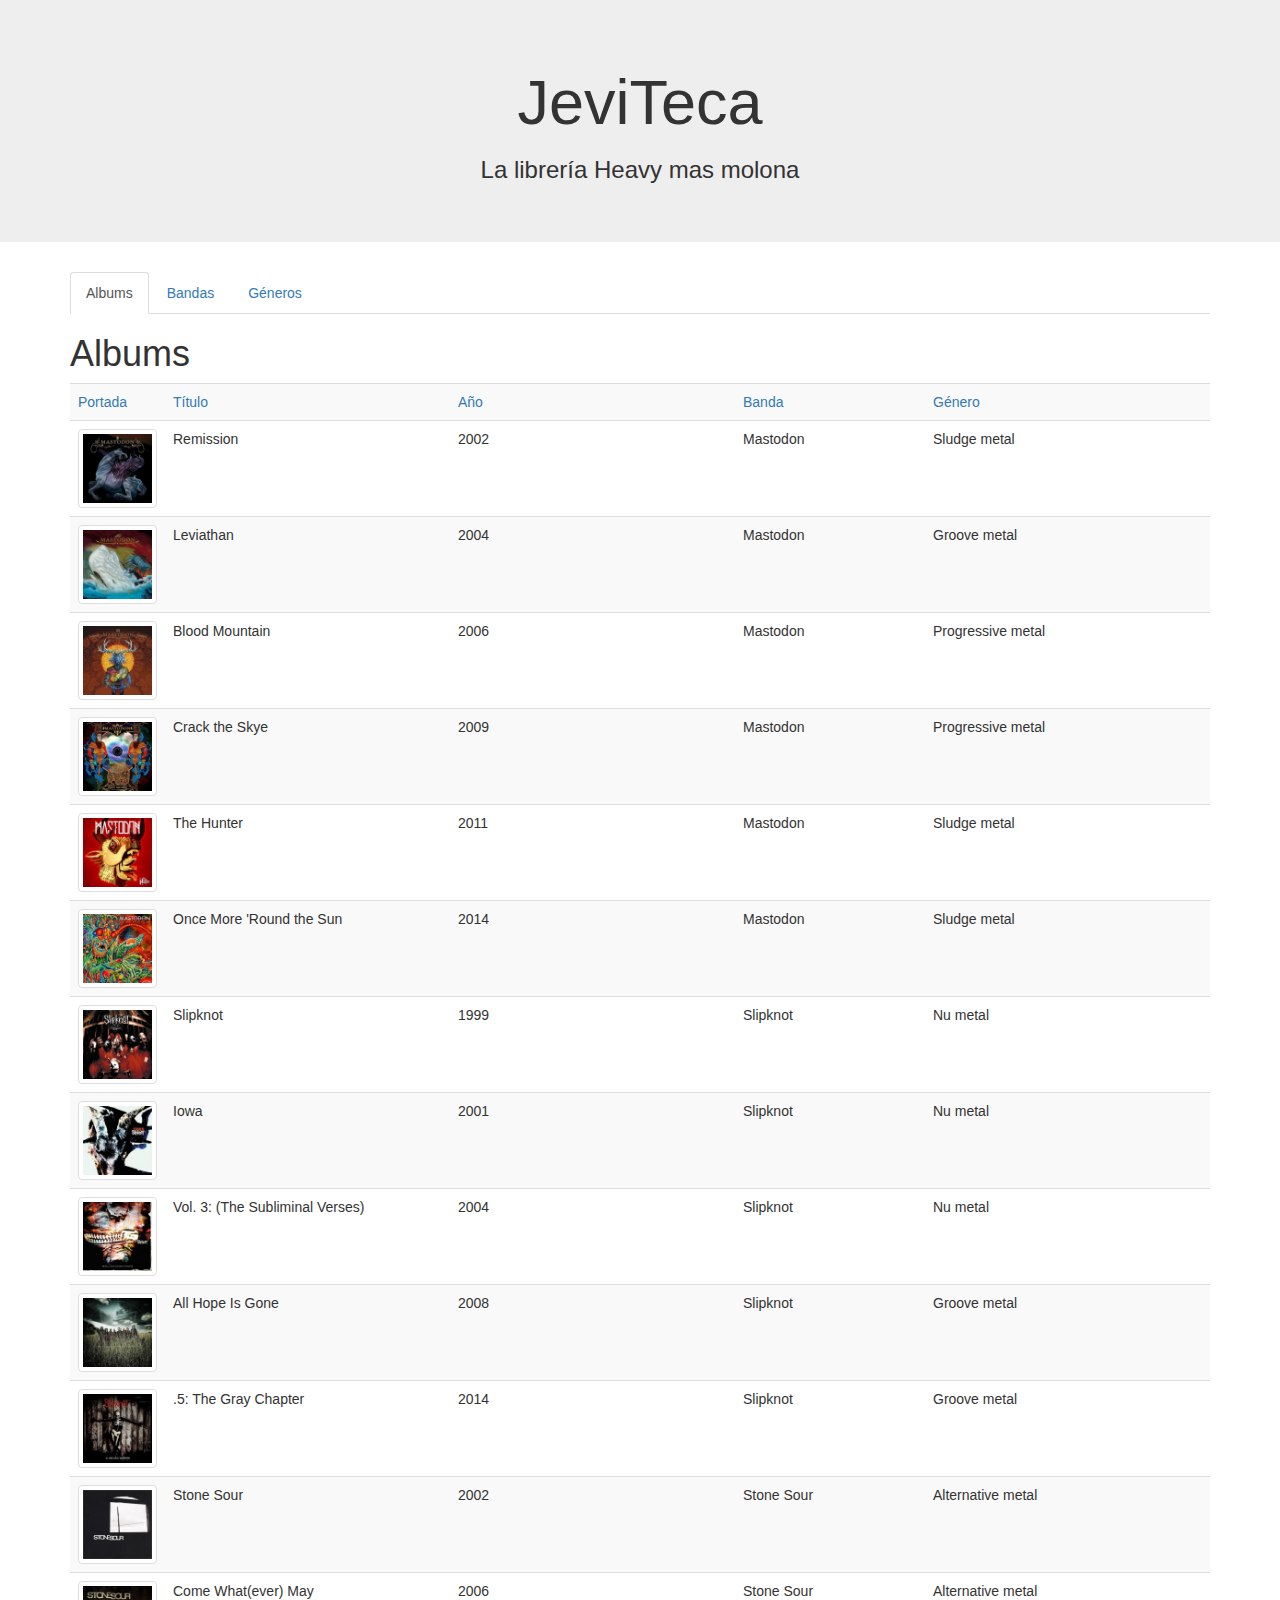
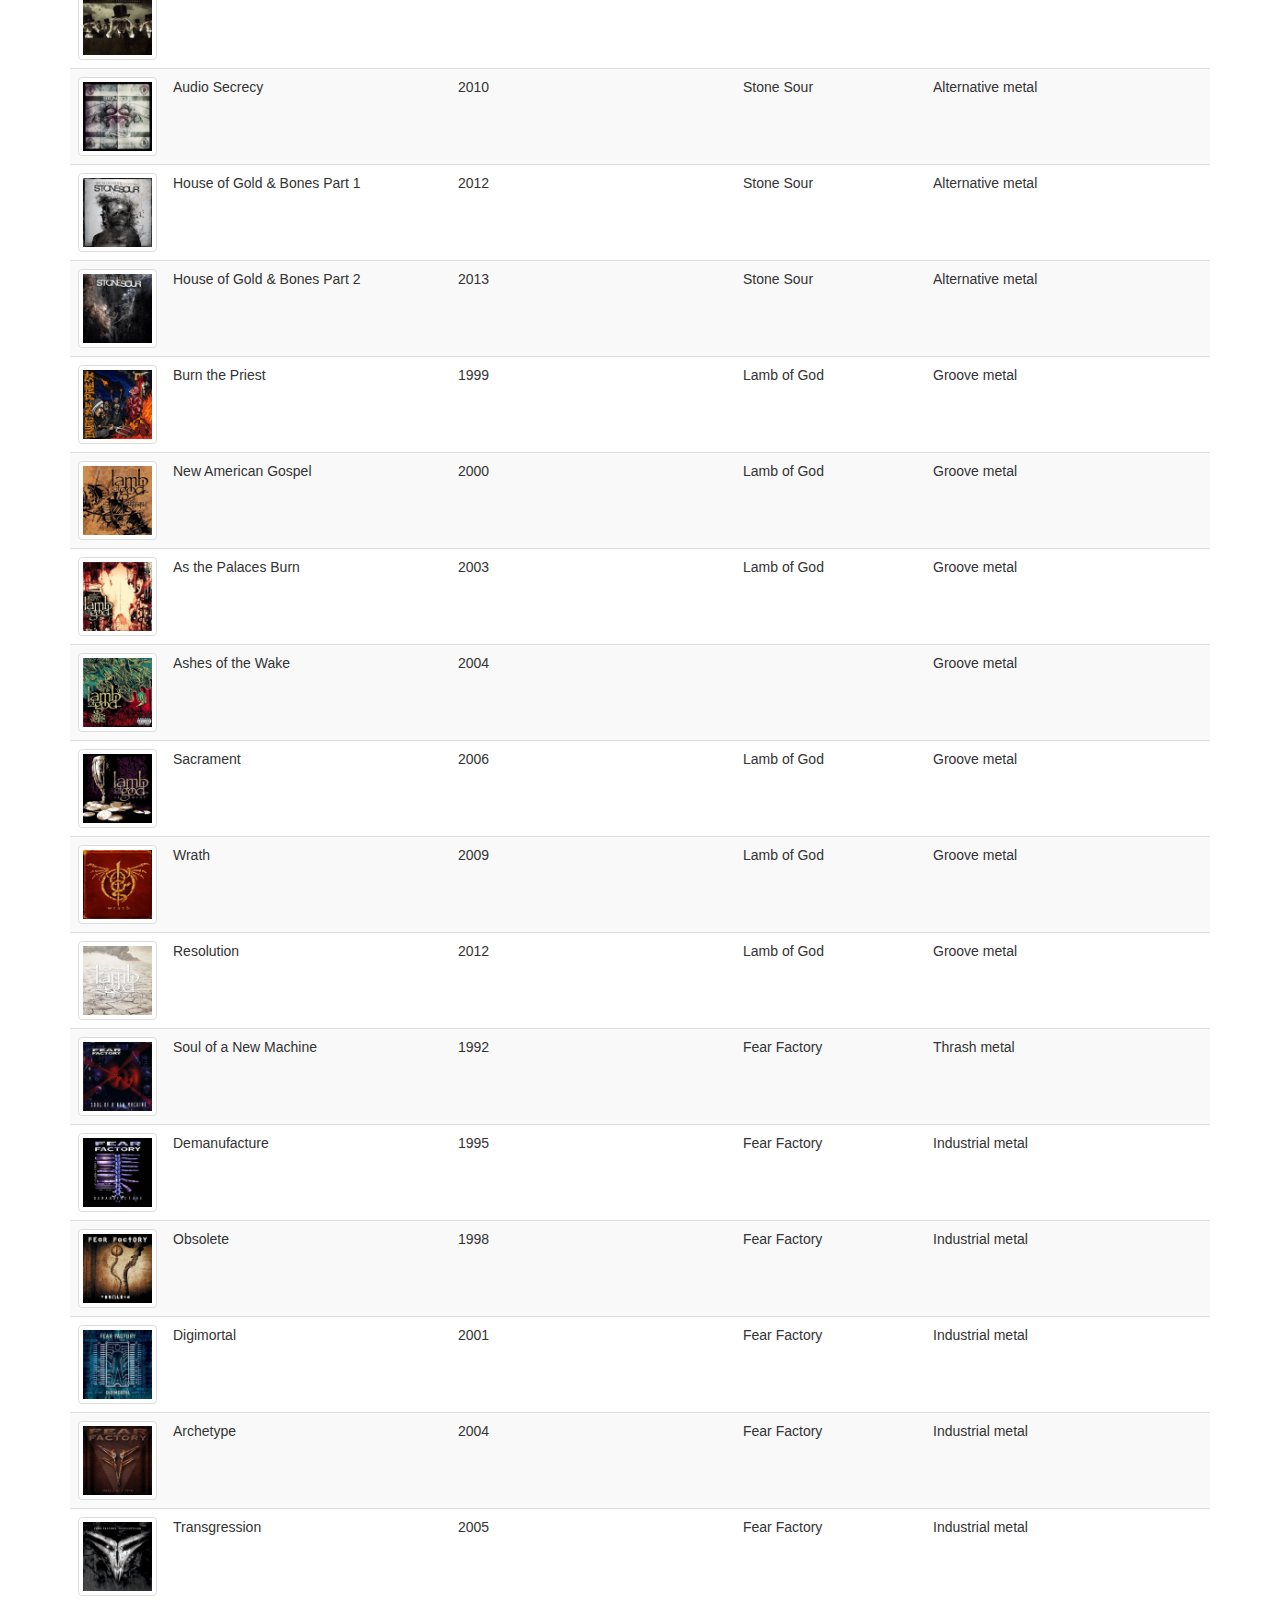
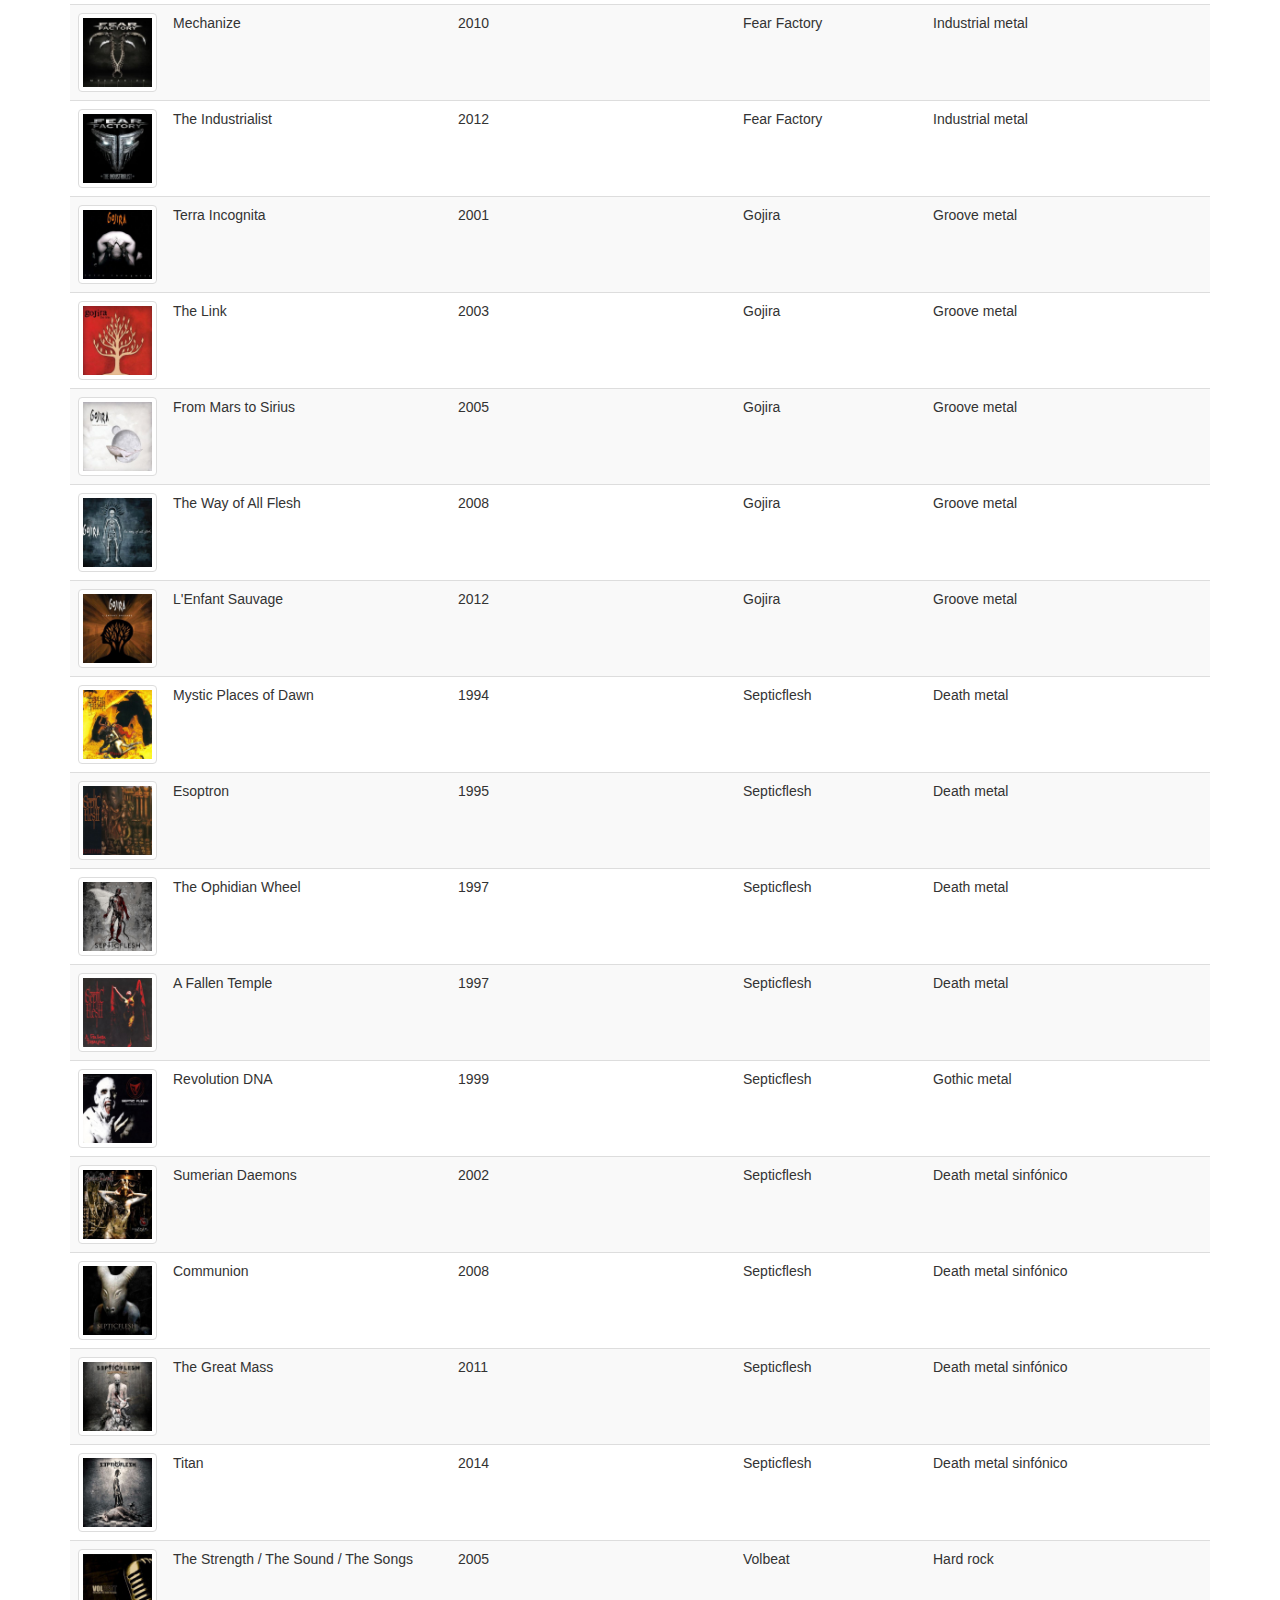
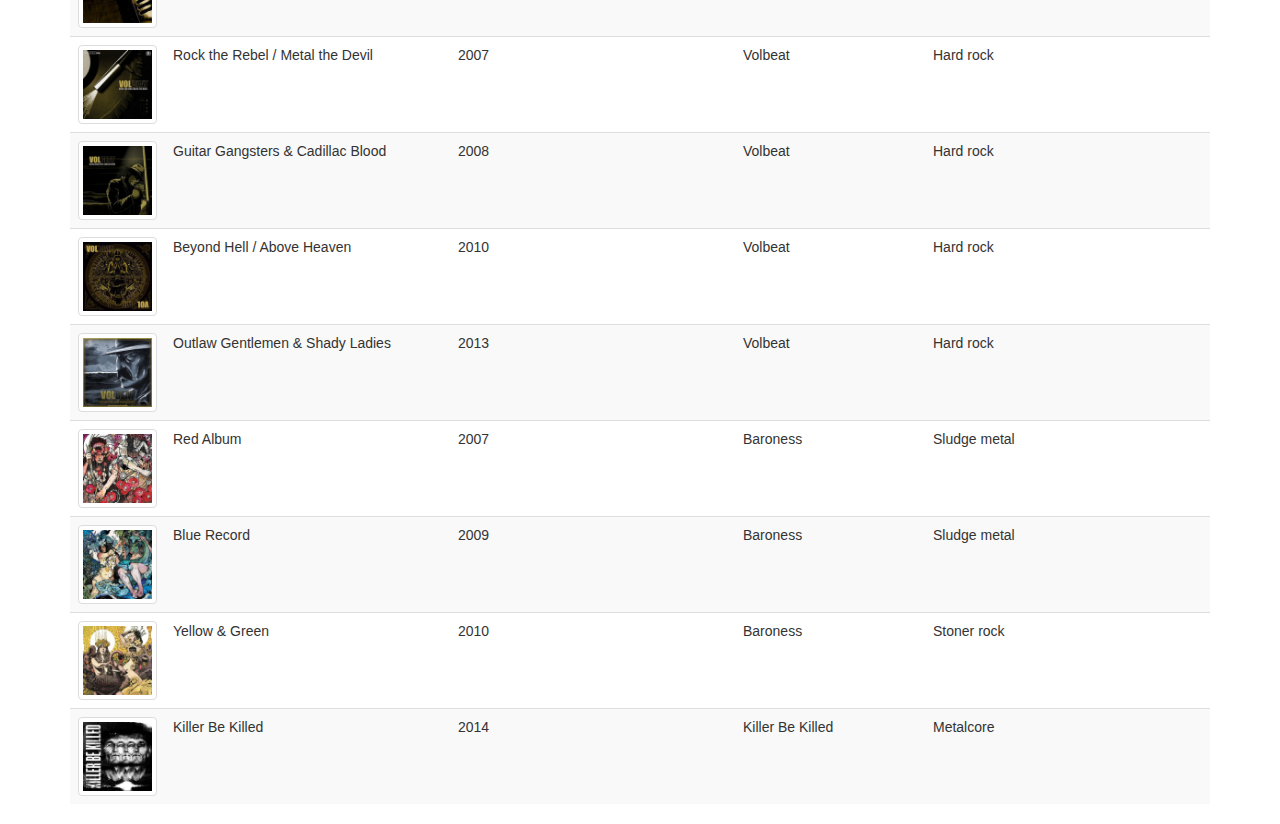
==== index.html @ e8b7f32e "first commit" ====
<!DOCTYPE html>
<html ng-app="JevitecaApp">
<head lang="en">
    <meta charset="UTF-8">
    <title></title>
    <link rel="stylesheet" href="styles/bootstrap/css/bootstrap.min.css">
    <link rel="stylesheet" href="styles/styles.css">
</head>
<body>
<div class="jumbotron">
    <header class="text-center">
        <h1>JeviTeca</h1>
        <h3>La librería Heavy mas molona</h3>
    </header>
    </div>
    <div class="container">
        <nav ng-controller="NavegacionCtrl">
            <ul class="nav nav-tabs">
                <li role="presentation" ng-class="{ 'active' : routeIsAlbums() }"><a href="#/albums">Albums</a></li>
                <li role="presentation" ng-class="{ 'active' : routeIsBands() }"><a href="#/bands">Bandas</a></li>
                <li role="presentation" ng-class="{ 'active' : routeIsGenres() }"><a href="#/genres">Géneros</a></li>
            </ul>
        </nav>
        <section app-view-segment="0"></section>
    </div>
<script src="vendor/angular.min.js"></script>
<script src="vendor/angular-route.min.js"></script>
<script src="vendor/angular-locale_es-es.js"></script>
<script src="vendor/angular-route-segment.js"></script>
<!-- Controllers -->
<script src="scripts/app.js"></script>
<script src="scripts/controllers/NavegacionCtrl.js"></script>
<script src="scripts/controllers/AlbumsCtrl.js"></script>
<script src="scripts/controllers/BandsCtrl.js"></script>
<script src="scripts/controllers/GenresCtrl.js"></script>

<!-- Services -->
<script src="scripts/services/AlbumsProvider.js"></script>
<script src="scripts/services/BandsProvider.js"></script>
<script src="scripts/services/GenresProvider.js"></script>

<!-- Directives -->
<script src="scripts/directives/AlbumsDirective.js"></script>

</body>
</html>
---- styles/styles.css ----
.vcenter {
    min-height: 100%;  /* Fallback for browsers do NOT support vh unit */
    min-height: 100vh; /* These two lines are counted as one :-)       */

    display: flex;
    align-items: center;
}
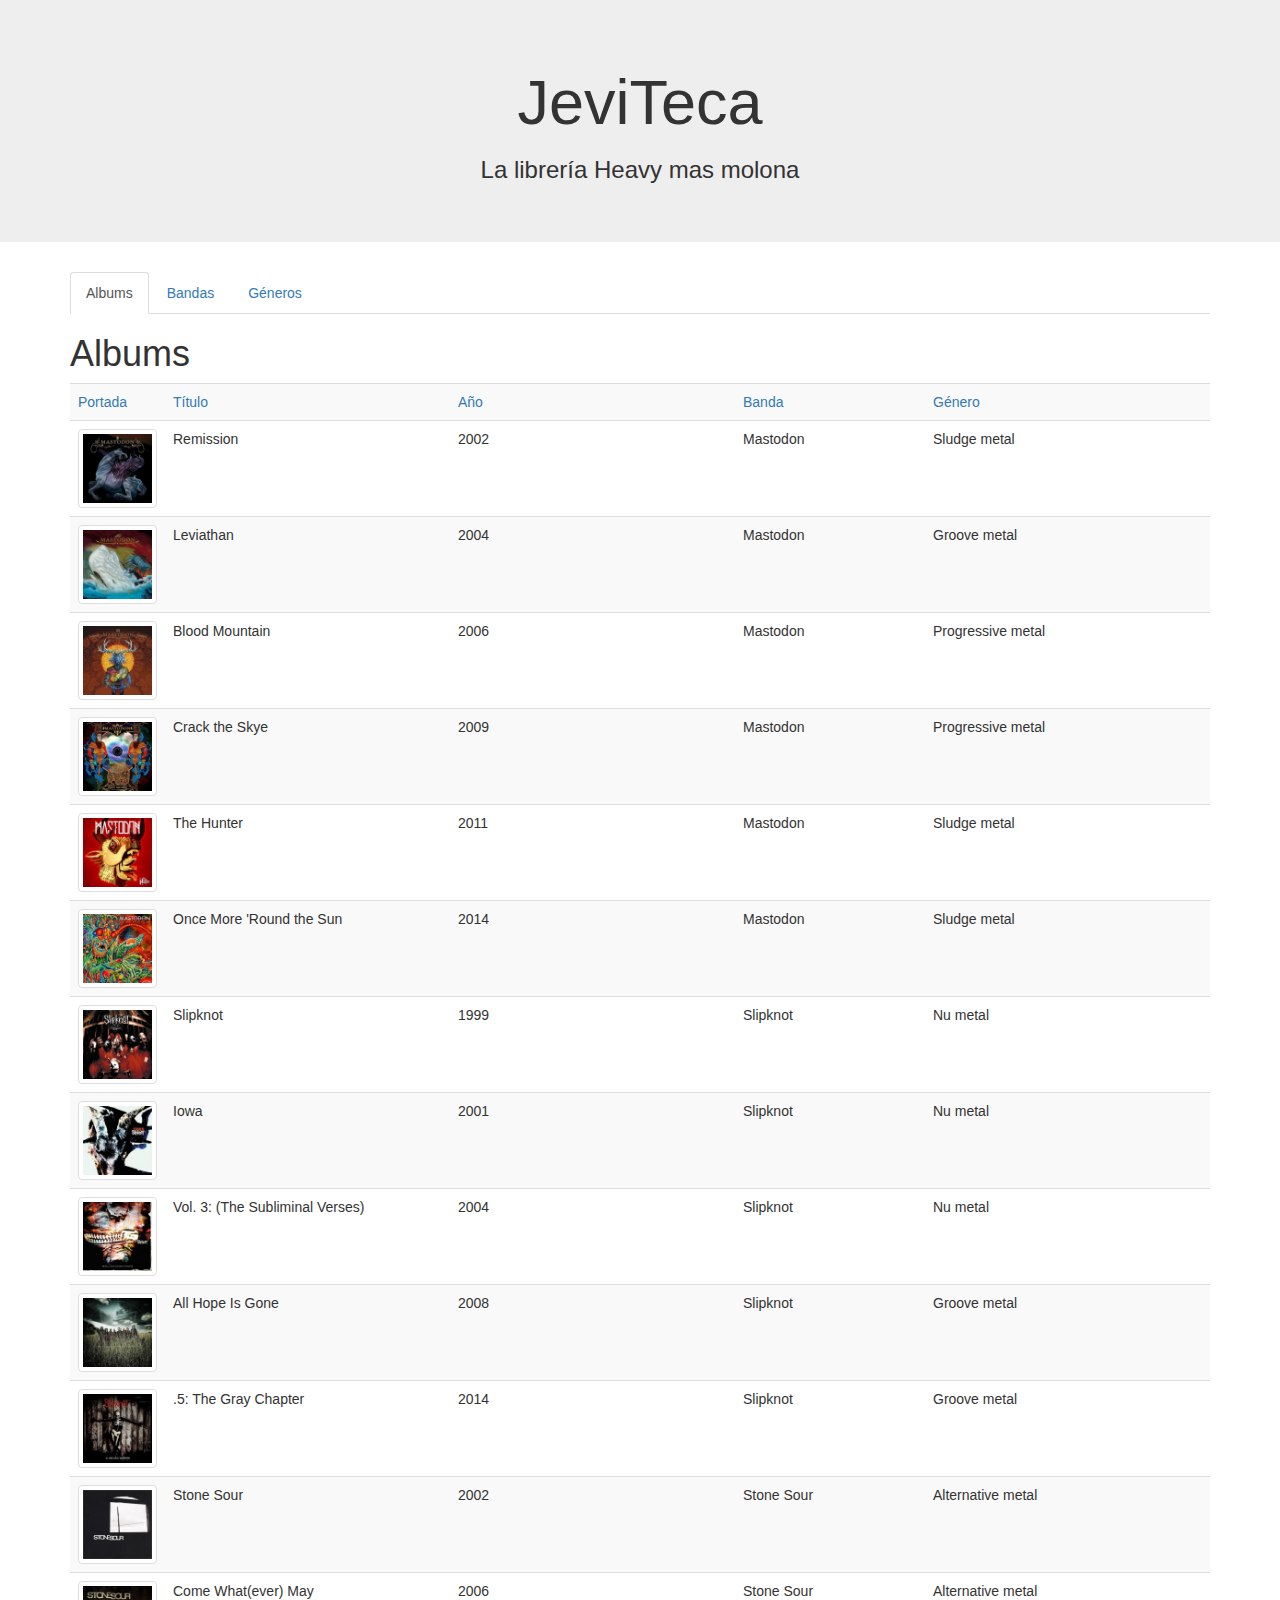
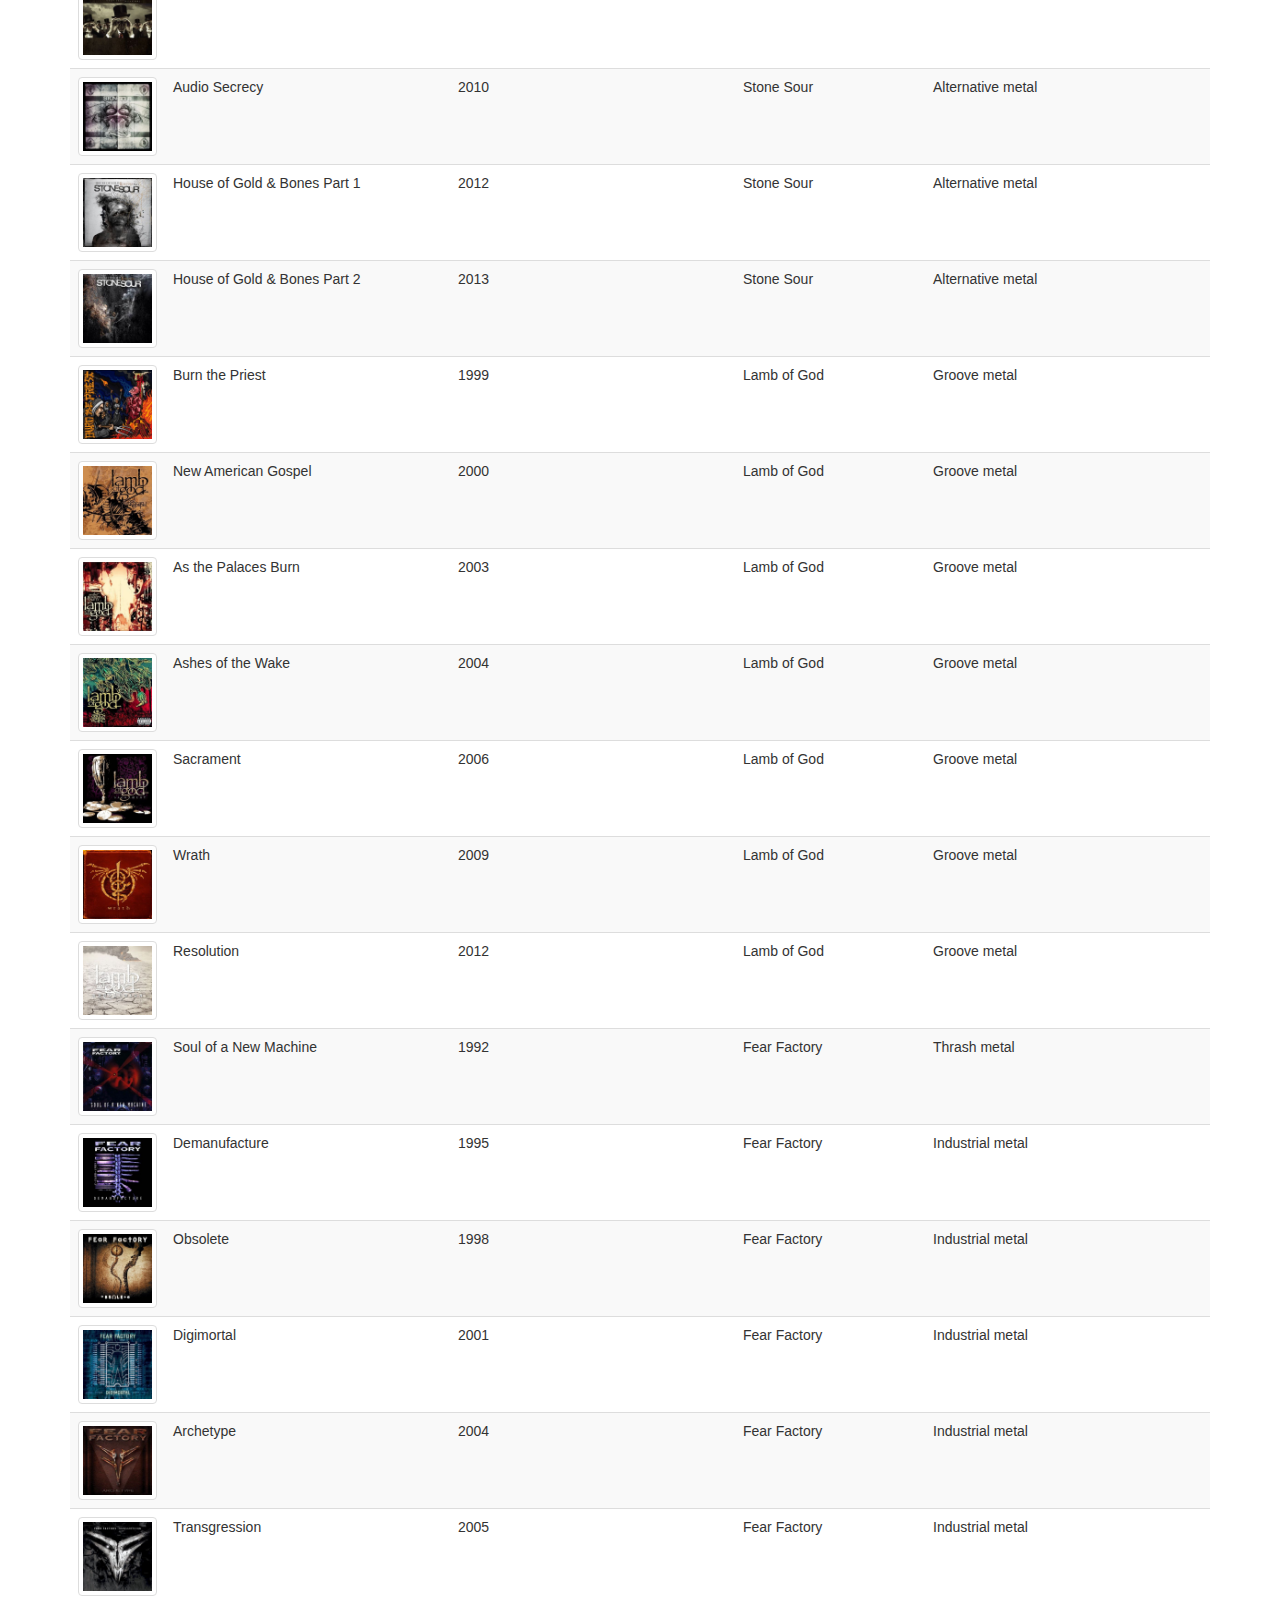
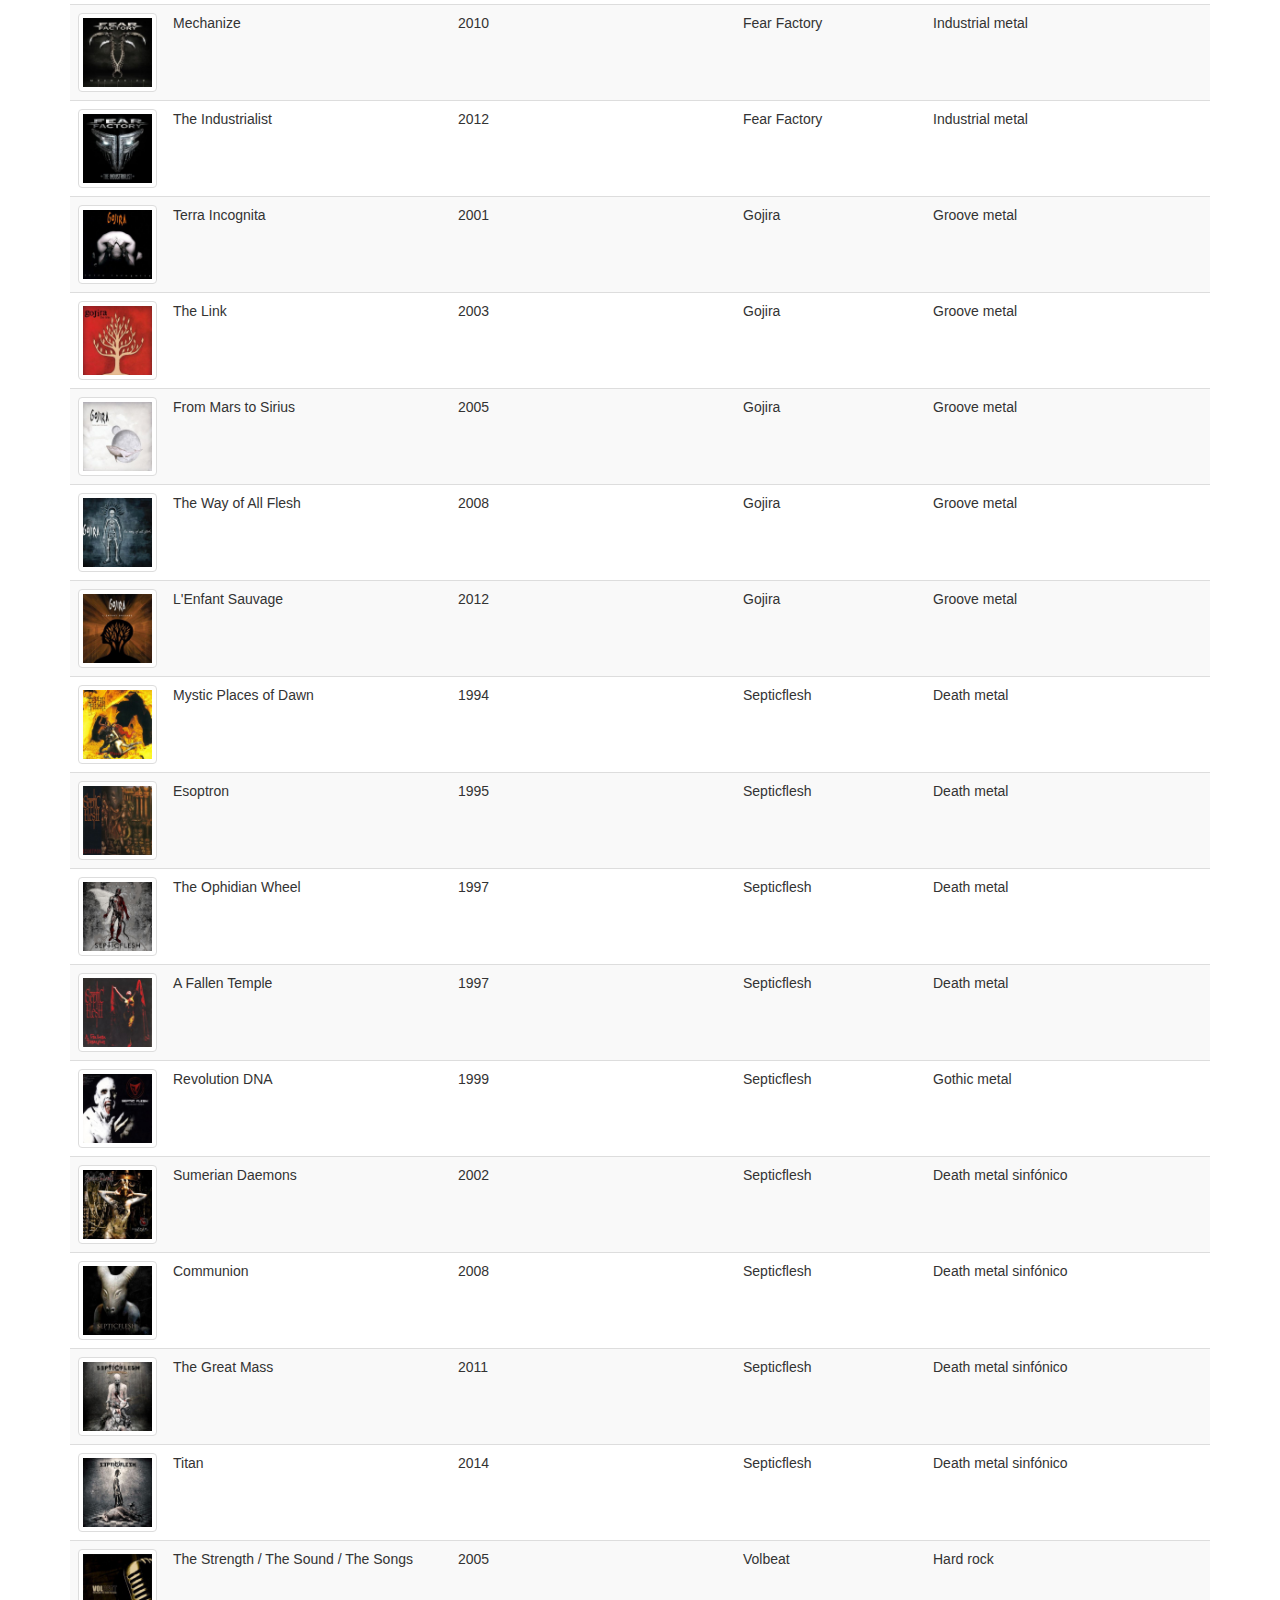
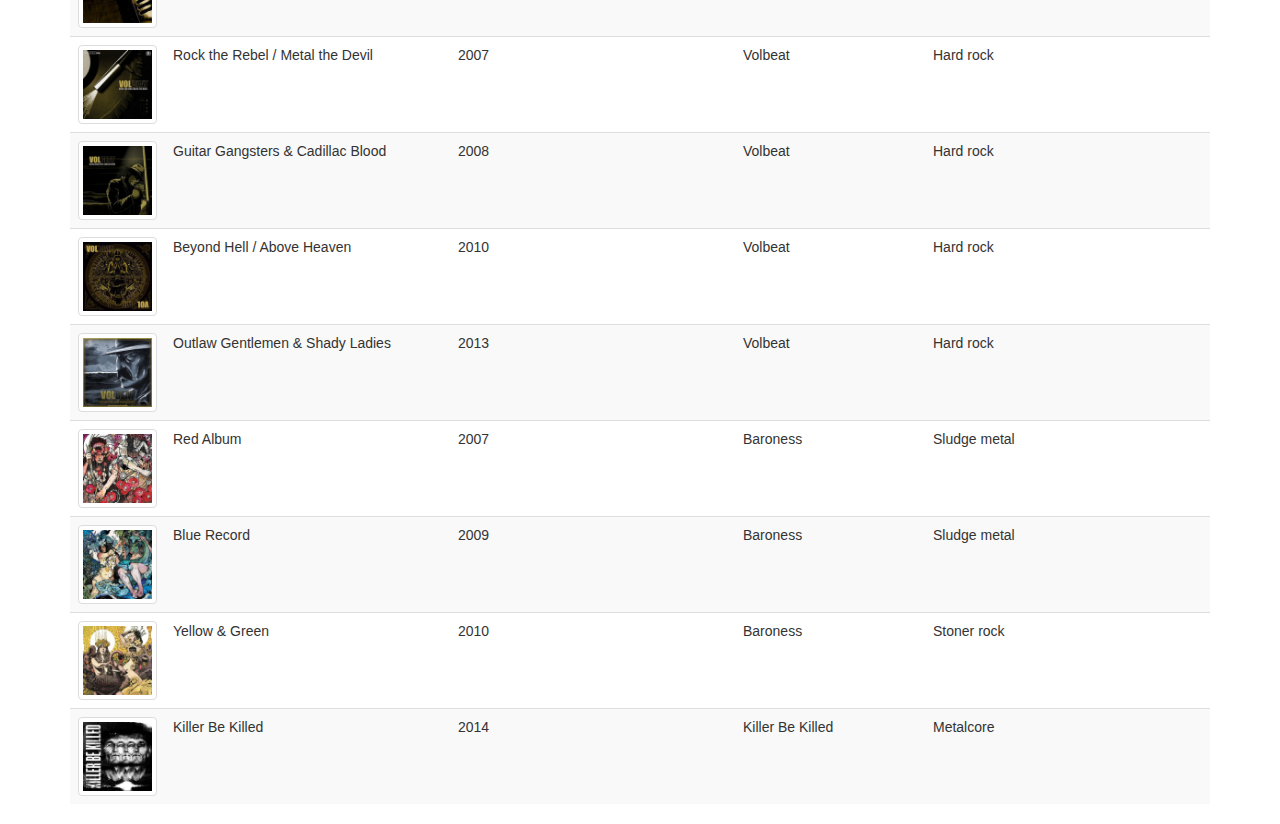
==== commit 33f3aff6: "Con los nuevos JSON , añadido las imágenes" ====
--- a/index.html
+++ b/index.html
@@ -42,5 +42,6 @@
 <!-- Directives -->
 <script src="scripts/directives/AlbumsDirective.js"></script>
 
+
 </body>
 </html>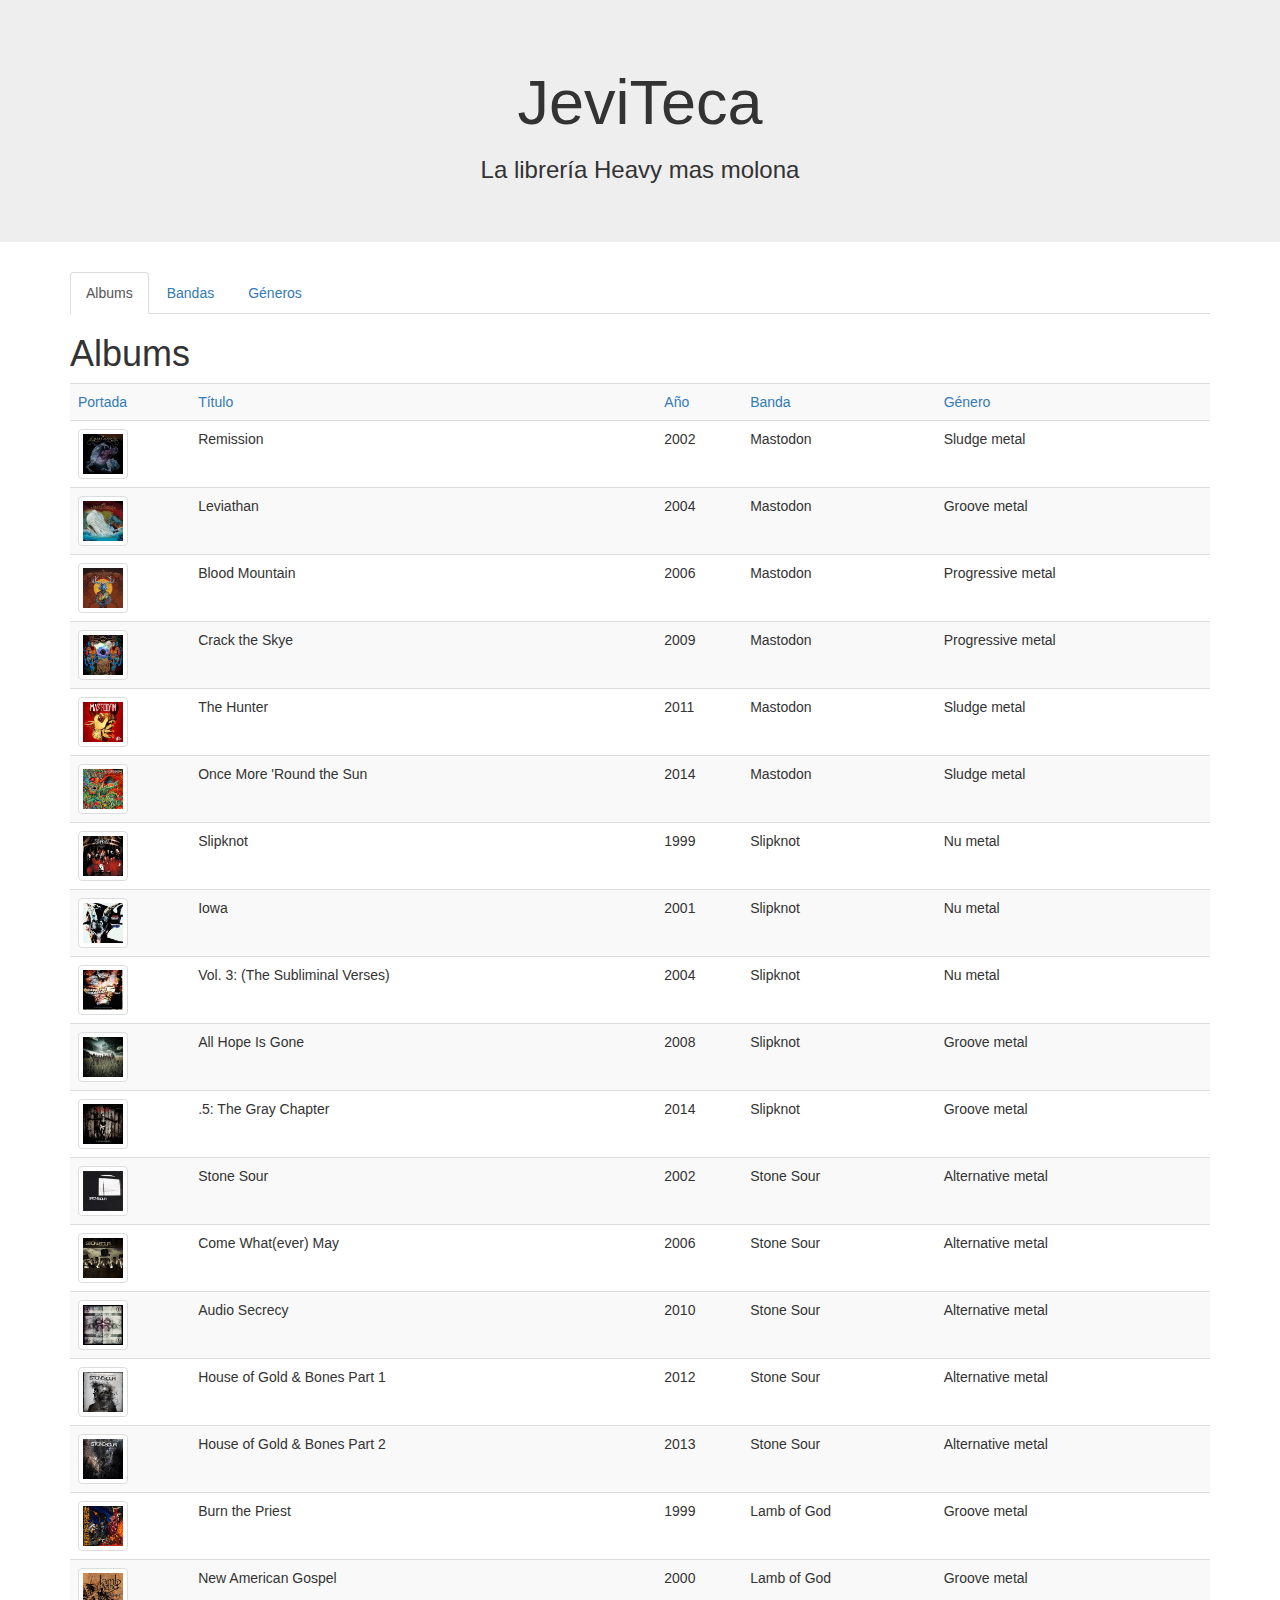
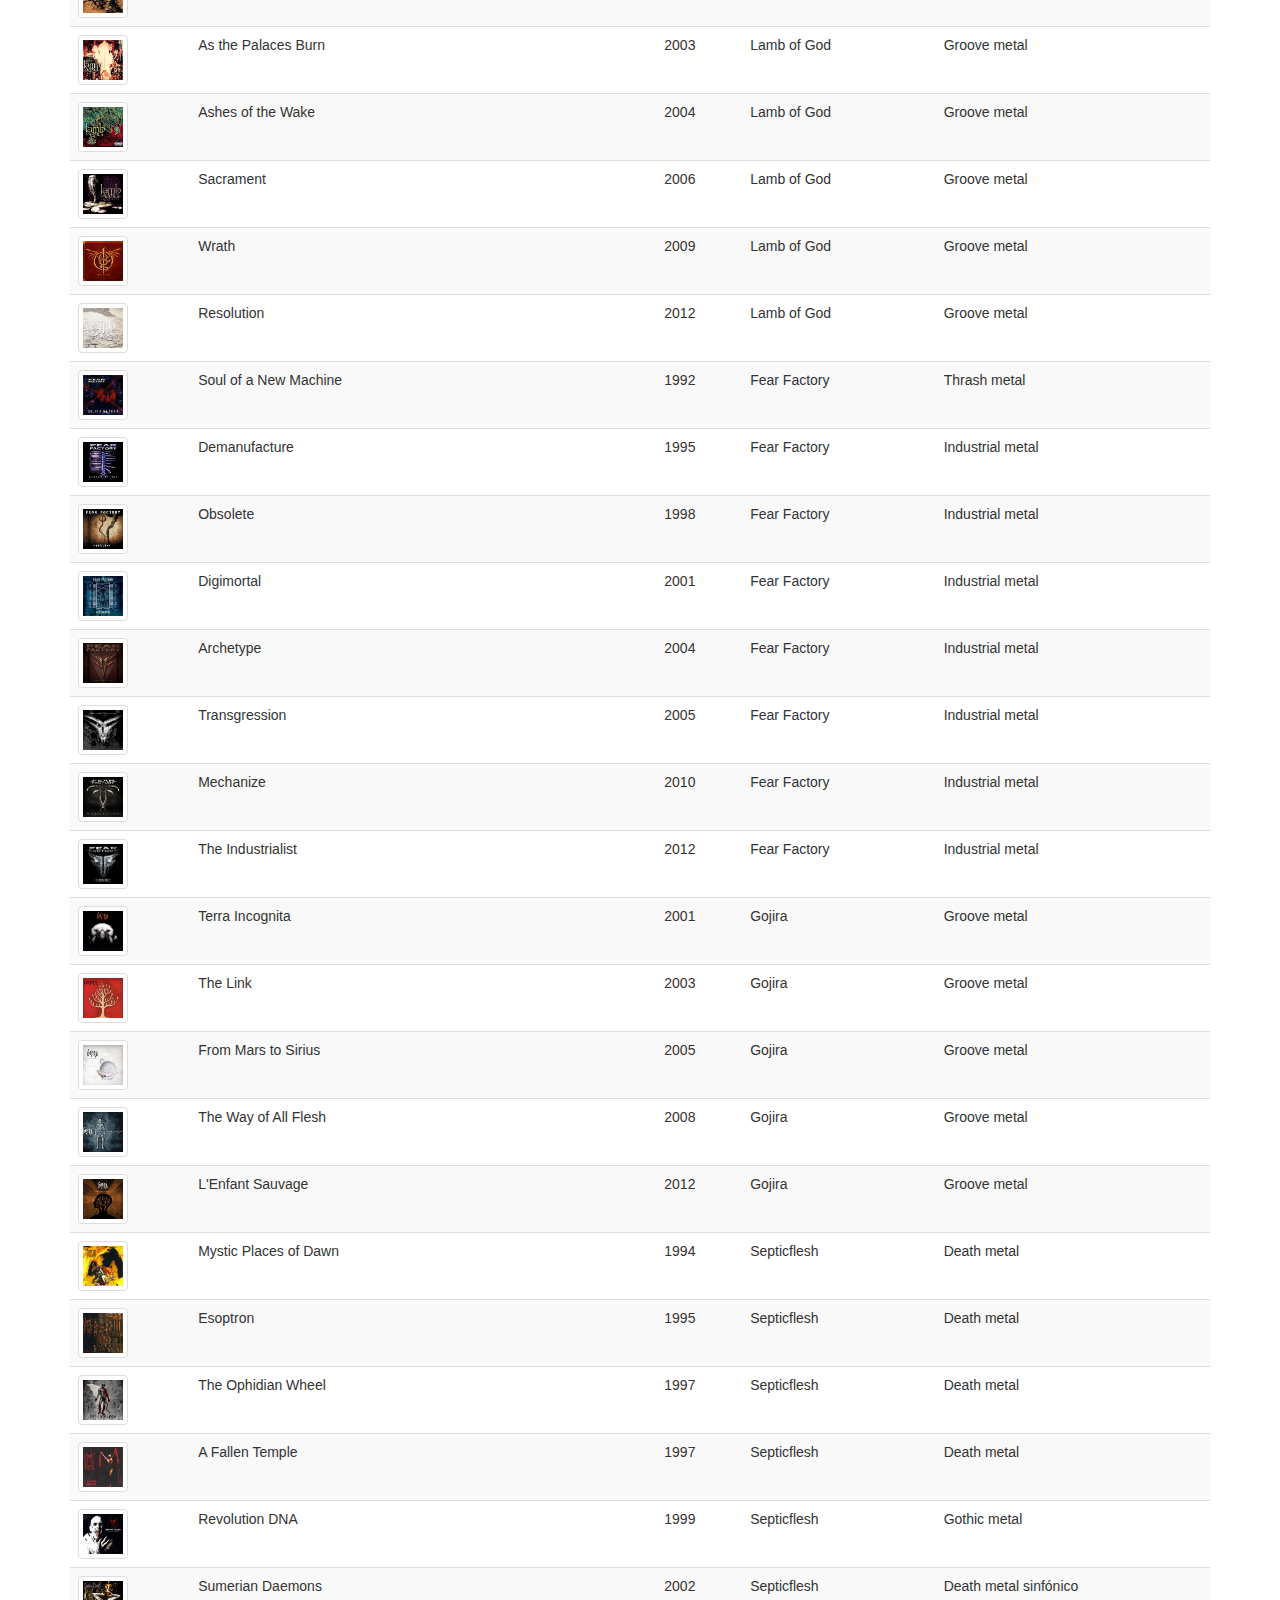
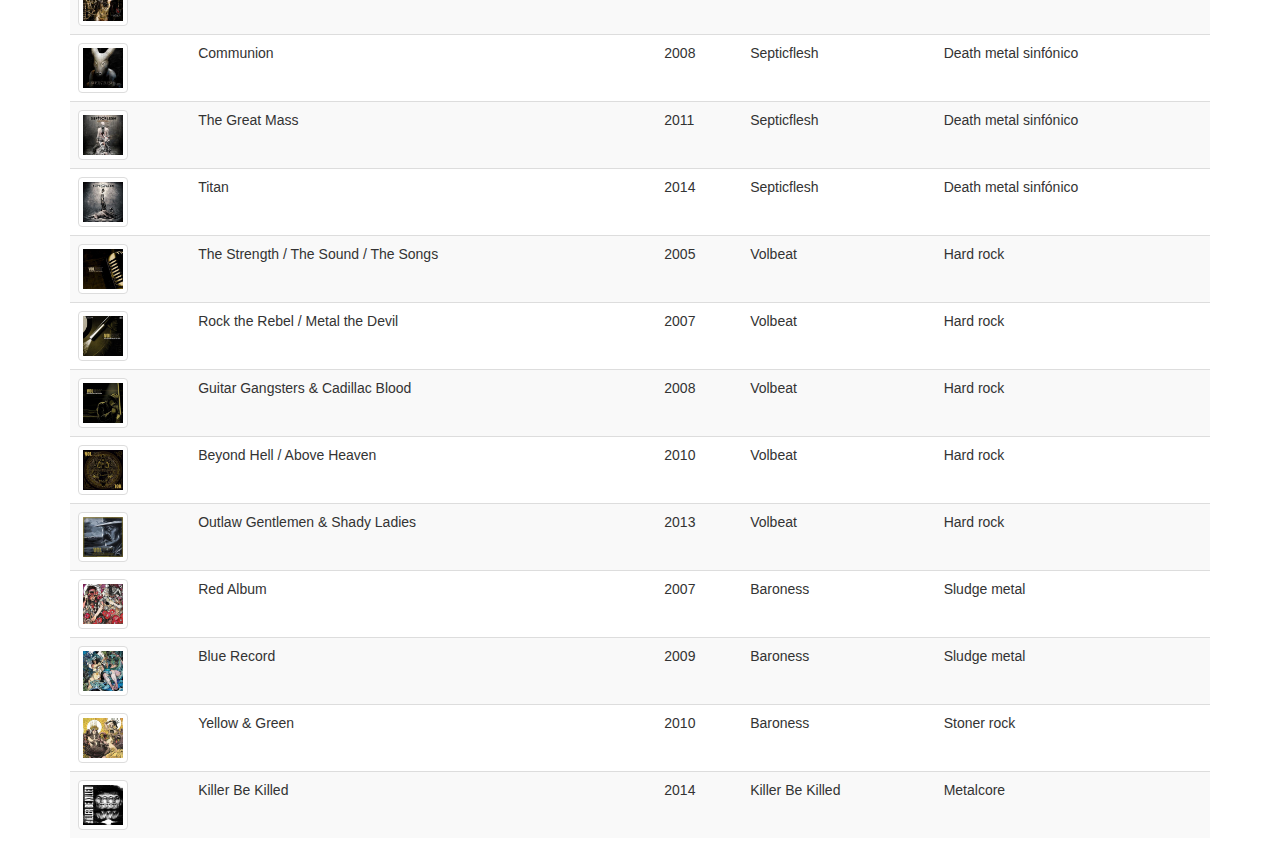
==== commit d8de74a7: "Directivas por elementos de tabla" ====
--- a/index.html
+++ b/index.html
@@ -39,9 +39,10 @@
 <script src="scripts/services/BandsProvider.js"></script>
 <script src="scripts/services/GenresProvider.js"></script>
 
+
 <!-- Directives -->
-<script src="scripts/directives/AlbumsDirective.js"></script>
-
-
+<script src="scripts/directives/AlbumDirective.js"></script>
+<script src="scripts/directives/BandDirective.js"></script>
+<script src="scripts/directives/GenreDirective.js"></script>
 </body>
 </html>--- a/styles/styles.css
+++ b/styles/styles.css
@@ -4,4 +4,8 @@
 
     display: flex;
     align-items: center;
+}
+.portada{
+    width: 50px;
+    height: 50px;
 }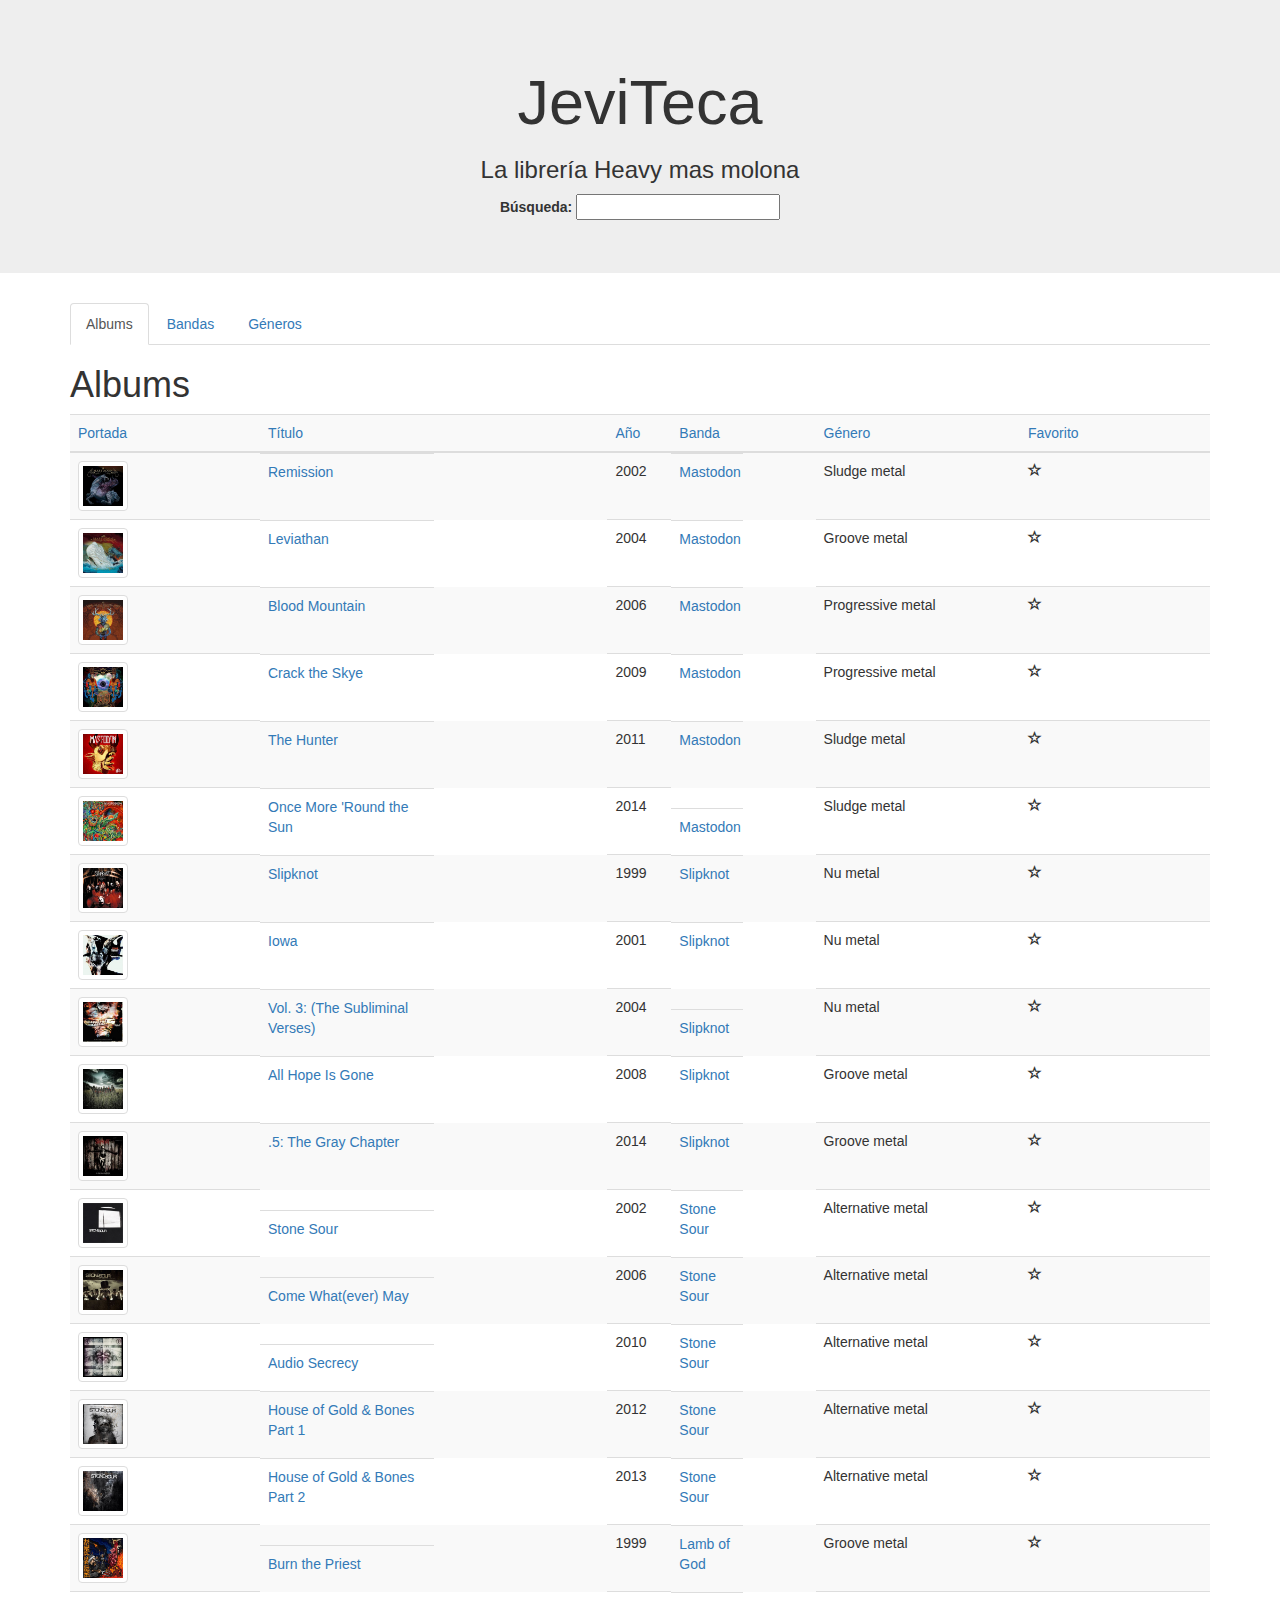
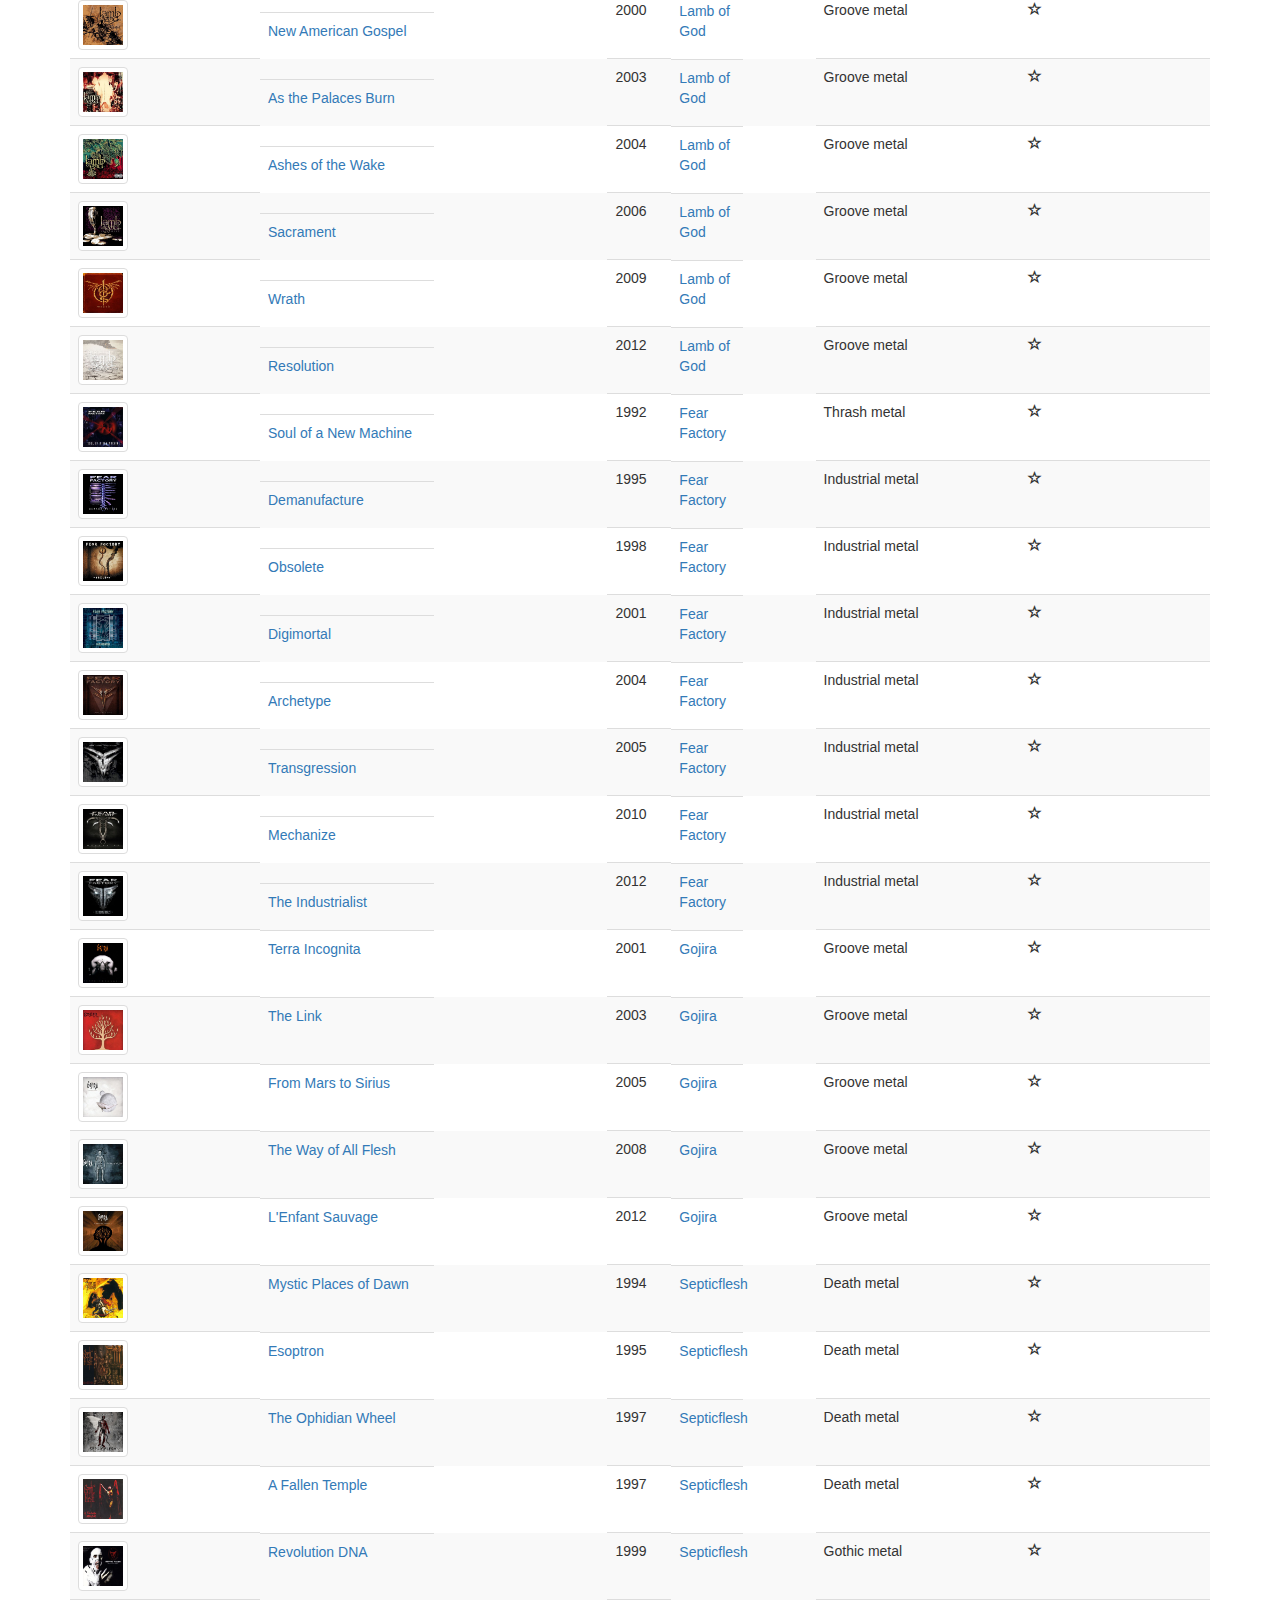
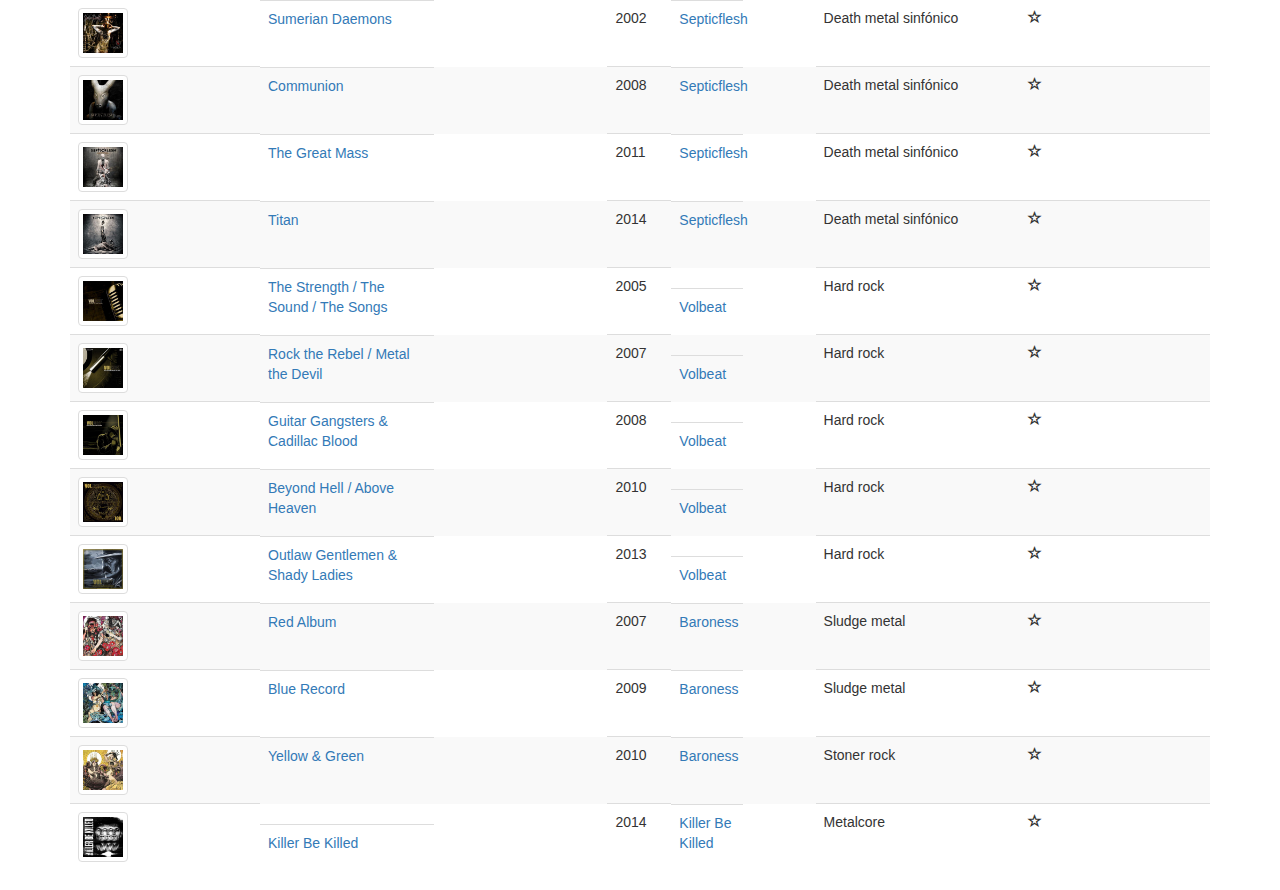
==== commit 444781ac: "Wikipedia Videos de Youtube Integrados -> API Google Vista album detalle Vista Banda detalle" ====
--- a/index.html
+++ b/index.html
@@ -11,6 +11,7 @@
     <header class="text-center">
         <h1>JeviTeca</h1>
         <h3>La librería Heavy mas molona</h3>
+        <label>Búsqueda: <input ng-model="searchText"></label>
     </header>
     </div>
     <div class="container">
@@ -21,6 +22,7 @@
                 <li role="presentation" ng-class="{ 'active' : routeIsGenres() }"><a href="#/genres">Géneros</a></li>
             </ul>
         </nav>
+
         <section app-view-segment="0"></section>
     </div>
 <script src="vendor/angular.min.js"></script>
@@ -33,6 +35,9 @@
 <script src="scripts/controllers/AlbumsCtrl.js"></script>
 <script src="scripts/controllers/BandsCtrl.js"></script>
 <script src="scripts/controllers/GenresCtrl.js"></script>
+<script src="scripts/controllers/AbumDetailCtrl.js"></script>
+<script src="scripts/controllers/BandDetailCtrl.js"></script>
+<script src="scripts/controllers/YoutubeSongsCtrl.js"></script>
 
 <!-- Services -->
 <script src="scripts/services/AlbumsProvider.js"></script>
@@ -44,5 +49,11 @@
 <script src="scripts/directives/AlbumDirective.js"></script>
 <script src="scripts/directives/BandDirective.js"></script>
 <script src="scripts/directives/GenreDirective.js"></script>
+<script src="scripts/directives/favourites.js"></script>
+
+<!-- Directives externas-->
+<script src="https://www.youtube.com/iframe_api"></script>
+
+
 </body>
 </html>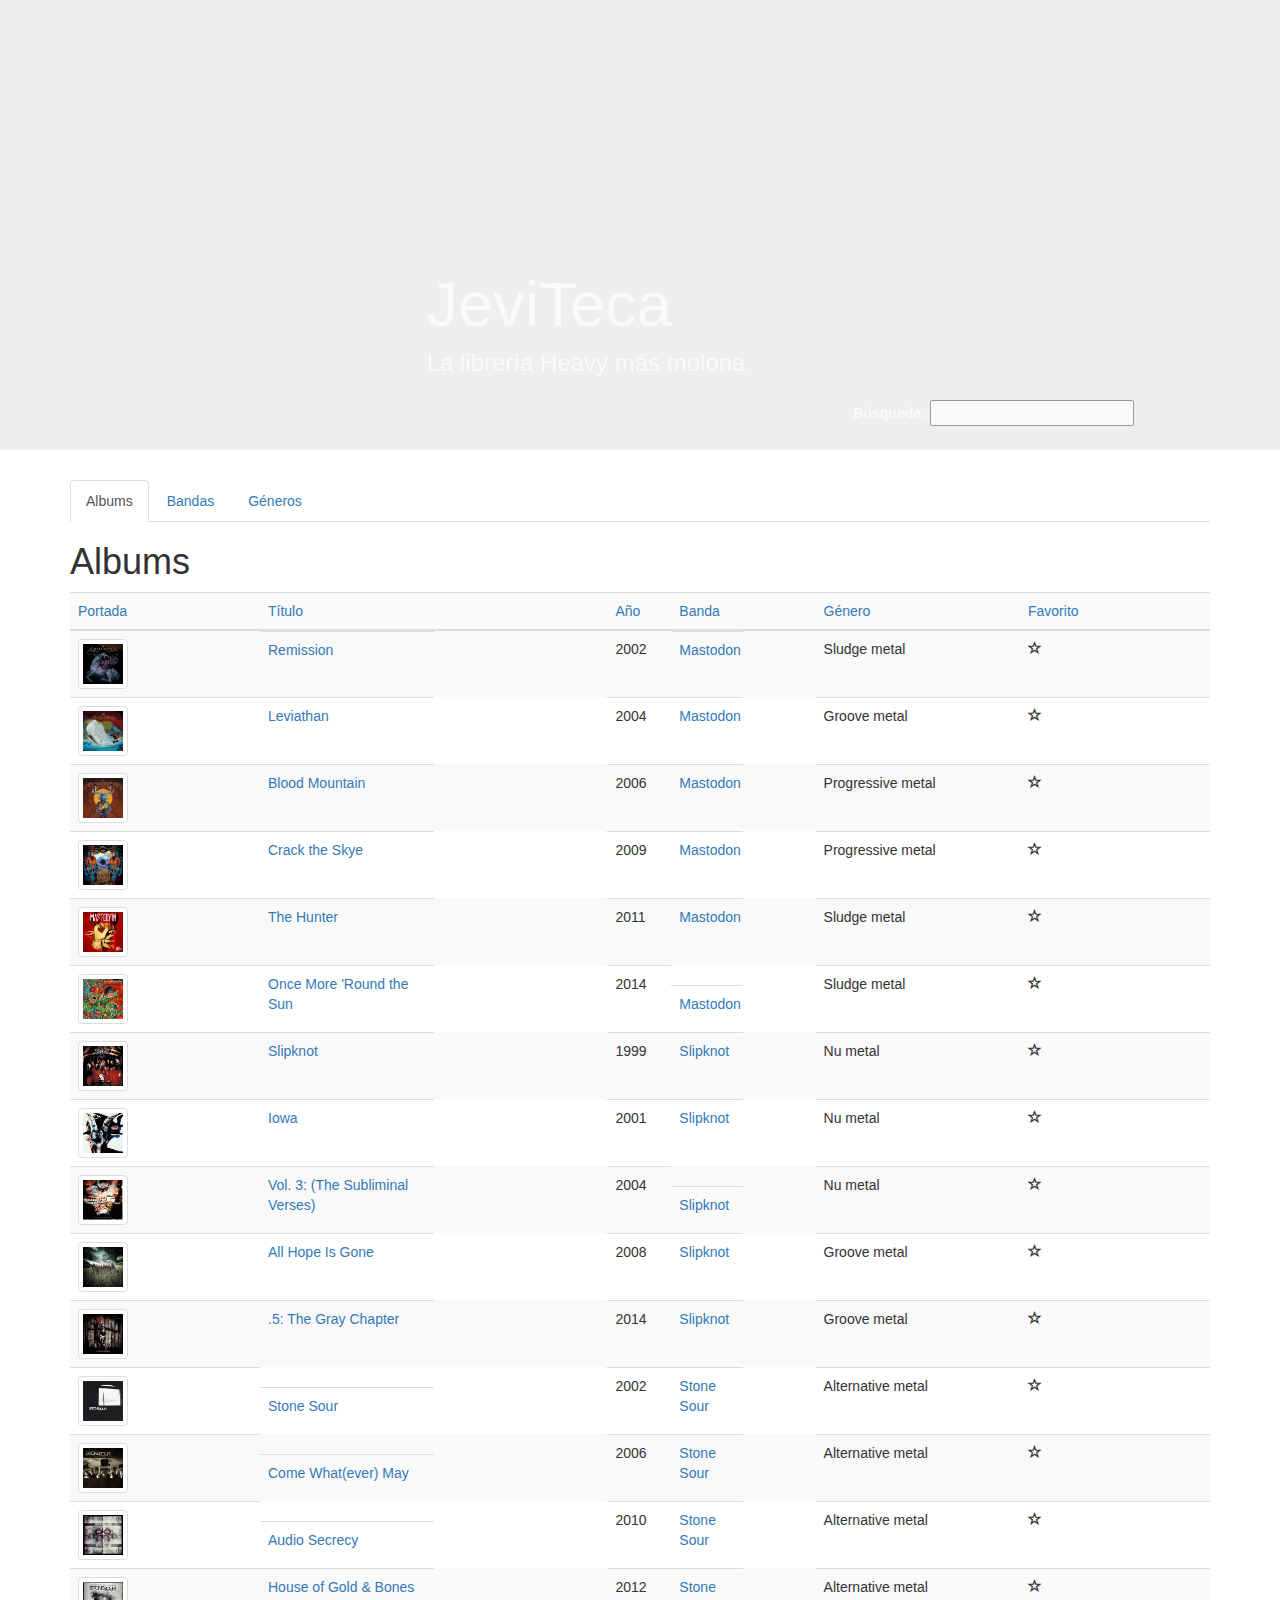
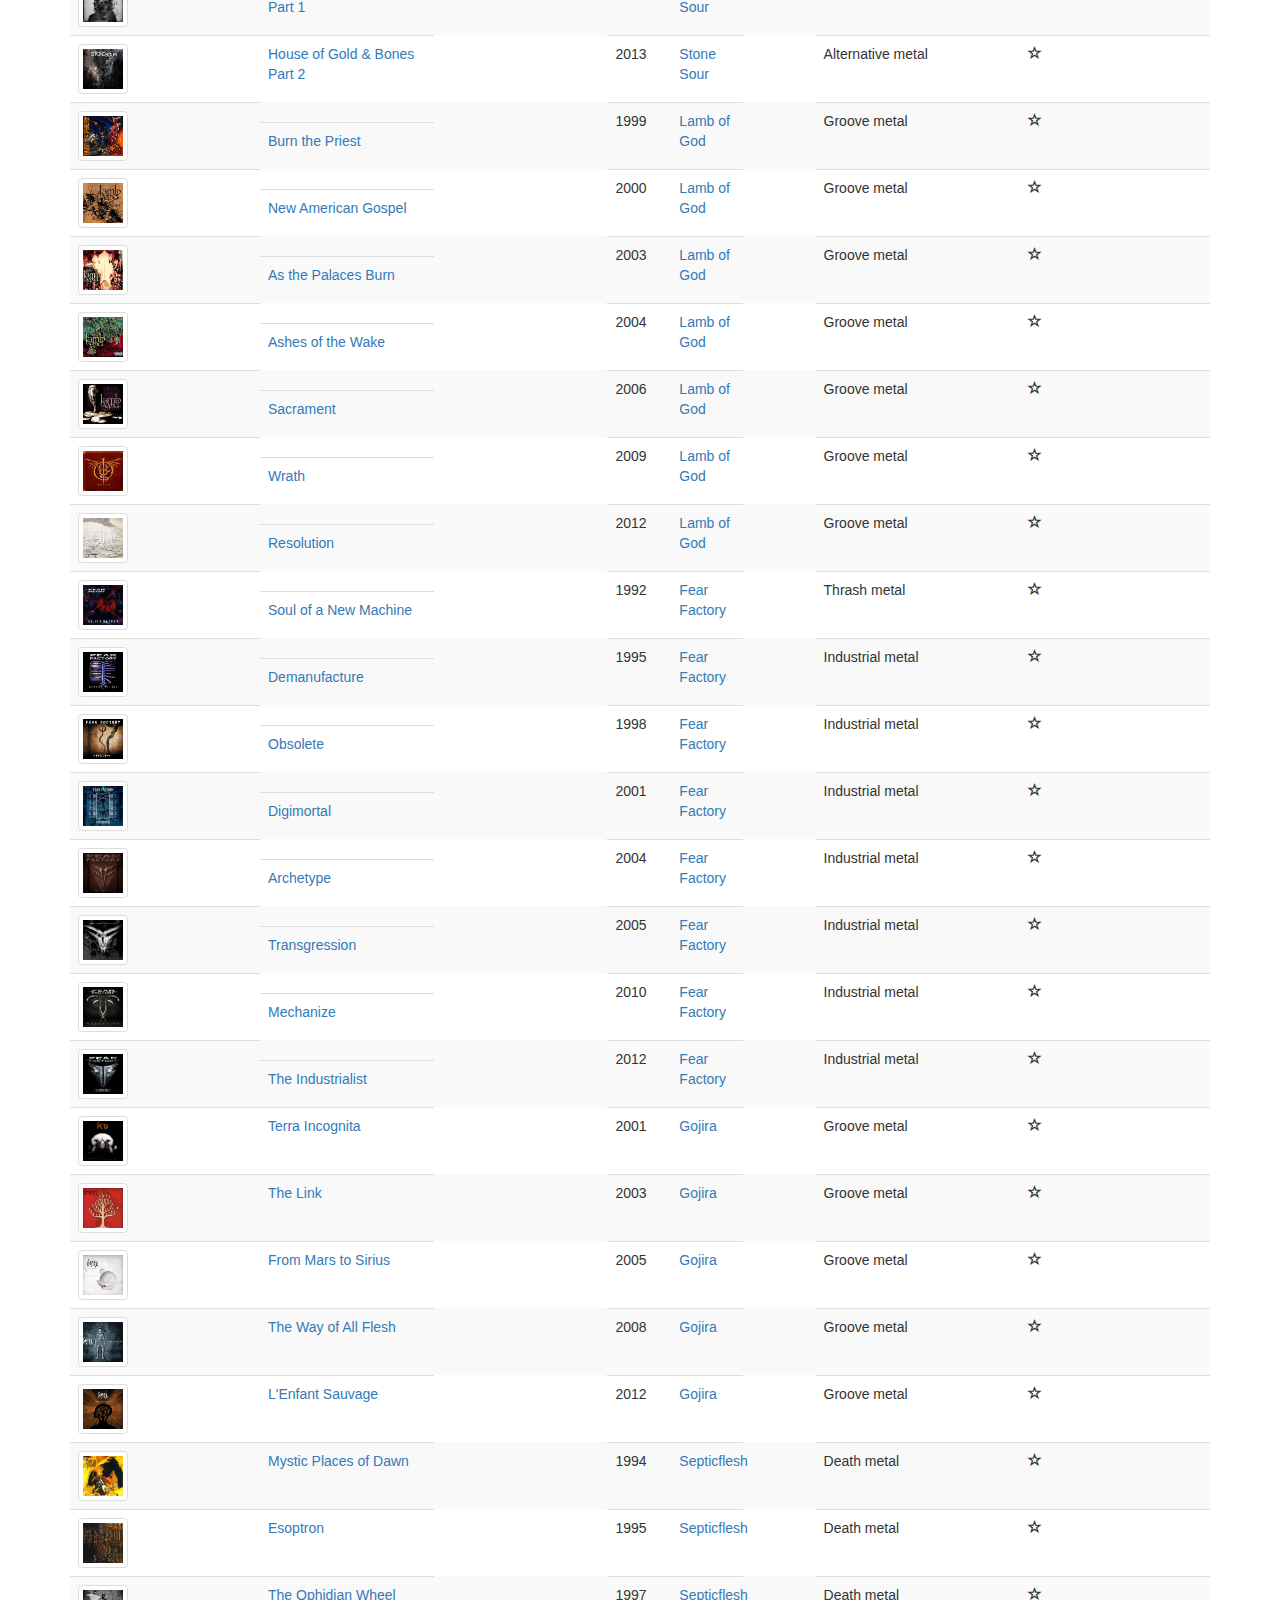
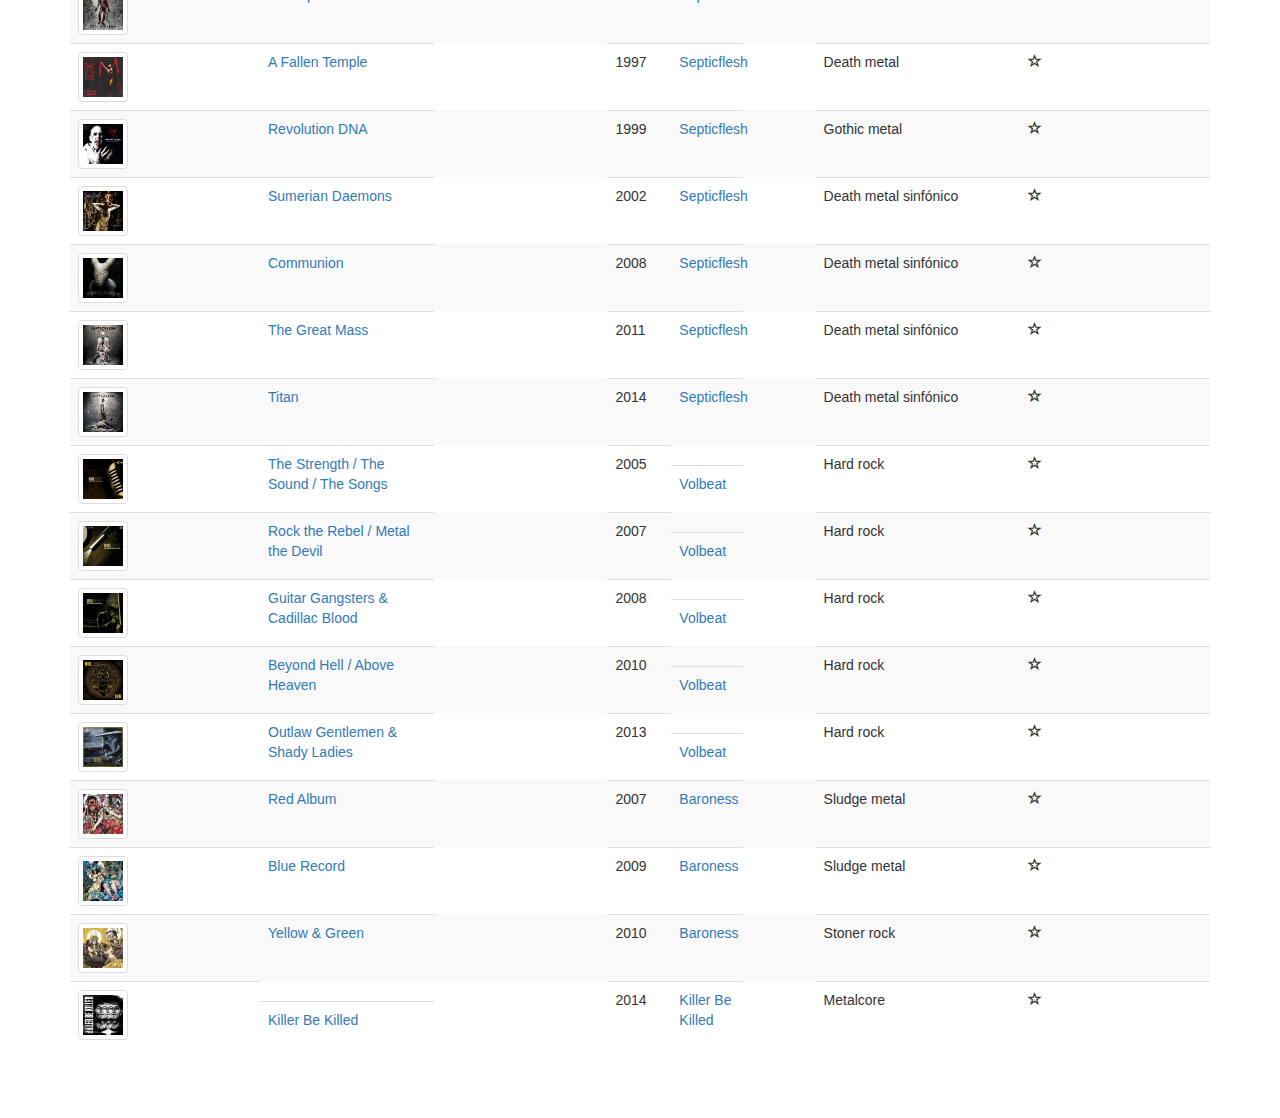
==== commit 353ff71a: "Un poco de estilo, y aniadido archivo settings" ====
--- a/index.html
+++ b/index.html
@@ -8,11 +8,14 @@
 </head>
 <body>
 <div class="jumbotron">
-    <header class="text-center">
-        <h1>JeviTeca</h1>
-        <h3>La librería Heavy mas molona</h3>
-        <label>Búsqueda: <input ng-model="searchText"></label>
-    </header>
+    <div id="bg_container" class="text-center">
+        <div class="col-md-offset-4">
+            <h1 class="texto_video titulo">JeviTeca</h1>
+            <h3 class="texto_video subtitulo">La librería Heavy más molona</h3>
+            <label class="texto_video busqueda">Búsqueda: <input ng-model="searchText"></label>
+        </div>
+        <iframe id="bg" src="https://www.youtube.com/embed/O24AipZ-buQ?autoplay=1&amp;controls=0&amp;loop=1&amp;showinfo=0&amp;modestbranding=1&amp;disablekb=1&amp;enablejsapi=1&amp;playlist=PLAYLIST_ID_HERE&amp;" frameborder="0"></iframe>
+    </div>
     </div>
     <div class="container">
         <nav ng-controller="NavegacionCtrl">
@@ -22,7 +25,6 @@
                 <li role="presentation" ng-class="{ 'active' : routeIsGenres() }"><a href="#/genres">Géneros</a></li>
             </ul>
         </nav>
-
         <section app-view-segment="0"></section>
     </div>
 <script src="vendor/angular.min.js"></script>
@@ -51,7 +53,11 @@
 <script src="scripts/directives/GenreDirective.js"></script>
 <script src="scripts/directives/favourites.js"></script>
 
-<!-- Directives externas-->
+
+<!-- Configs Values - Consts -->
+<script src="scripts/values/Settings.js"></script>
+
+<!-- API externas-->
 <script src="https://www.youtube.com/iframe_api"></script>
 
 
--- a/styles/styles.css
+++ b/styles/styles.css
@@ -1,11 +1,48 @@
 .vcenter {
-    min-height: 100%;  /* Fallback for browsers do NOT support vh unit */
+    min-height: 100%; /* Fallback for browsers do NOT support vh unit */
     min-height: 100vh; /* These two lines are counted as one :-)       */
 
     display: flex;
     align-items: center;
 }
-.portada{
+
+.portada {
     width: 50px;
     height: 50px;
+}
+
+#bg {
+    width: 100%;
+    height: 900px;
+    margin-top: -150px;
+}
+
+#bg_container {
+    height: 500px;
+    overflow: hidden;
+    margin-top: -50px
+}
+
+.texto_video {
+    text-align: center;
+    color: white !important;
+    position: absolute;
+    z-index: 2;
+    opacity: 0.7;
+
+}
+
+.titulo {
+    top: 250px;
+}
+
+.subtitulo {
+    top: 330px;
+}
+
+.busqueda {
+    top: 400px;
+}
+.jumbotron{
+    padding: 0;
 }